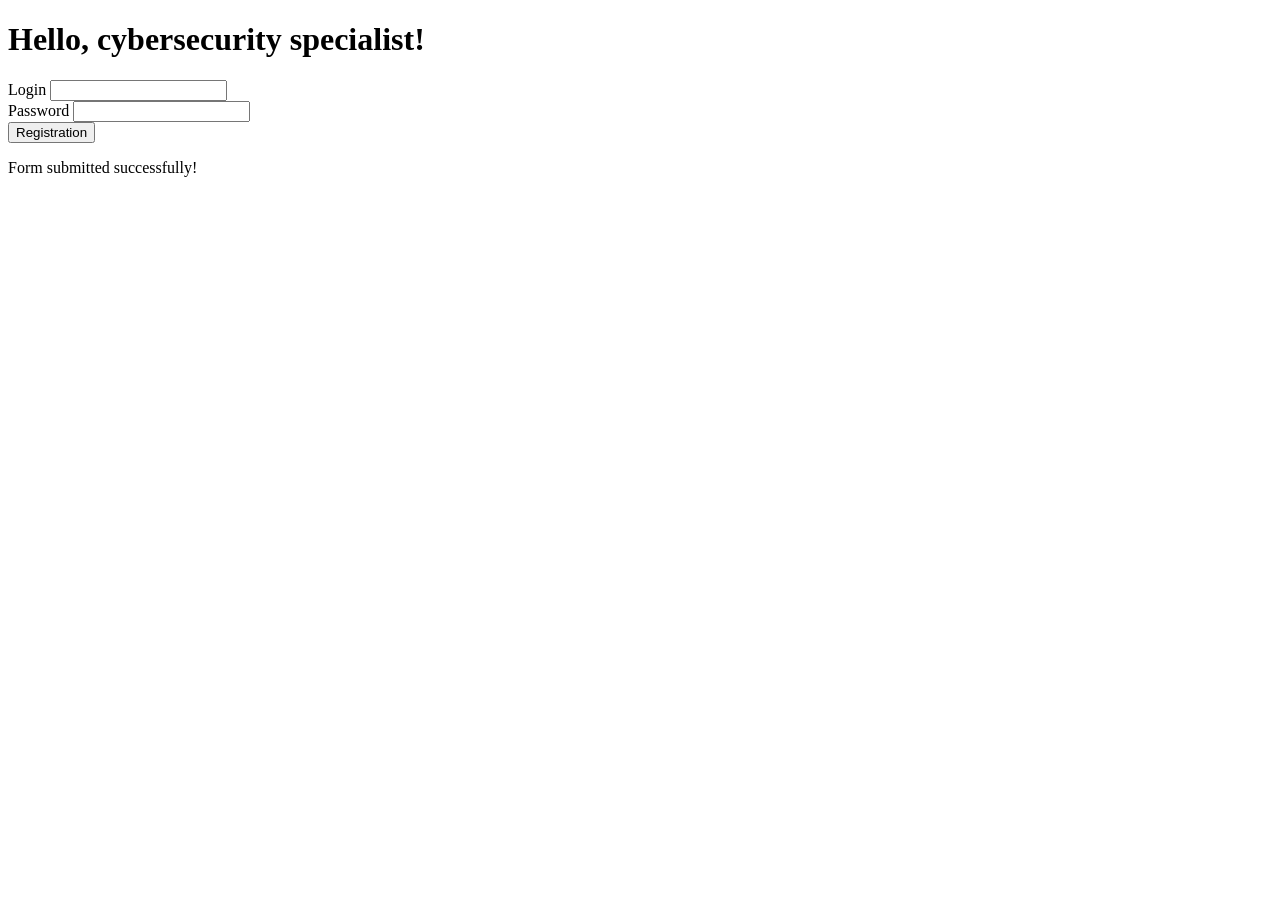
==== src/main/resources/templates/index.html @ 2740531c "Безопасная настройка БД, добавлен Spring Boot" ====
<!DOCTYPE html>
<html lang="ru">
<head>
  <meta charset="UTF-8">
  <meta name="viewport" content="width=device-width, initial-scale=1.0">
  <title>RootPath</title>
  <link rel="stylesheet" href="../css/style.css">
  <script src="../js/main.js" defer></script>
  <meta property="og:type" content="website">
</head>

<body>
    <header>
      <h1>Hello, cybersecurity specialist!</h1>
    </header>
    <main>
      <form action="general.html" method="post" class="form" id="MyForm">
        <div class="form__filed">
          <label class="form__label" for="login">Login</label>
          <input class="form__input" type ="text" id="login" name="login" required/>
        </div>

        <div>
          <label class="form__label" for="password">Password</label>
          <input class="form__input" type="password" id="password" name="password" required/>
        </div>
      
        <button class="form__button">Registration</button>
      </form>
    </main>
    <p id="message" class="message">Form submitted successfully!</p>
</body>
</html>
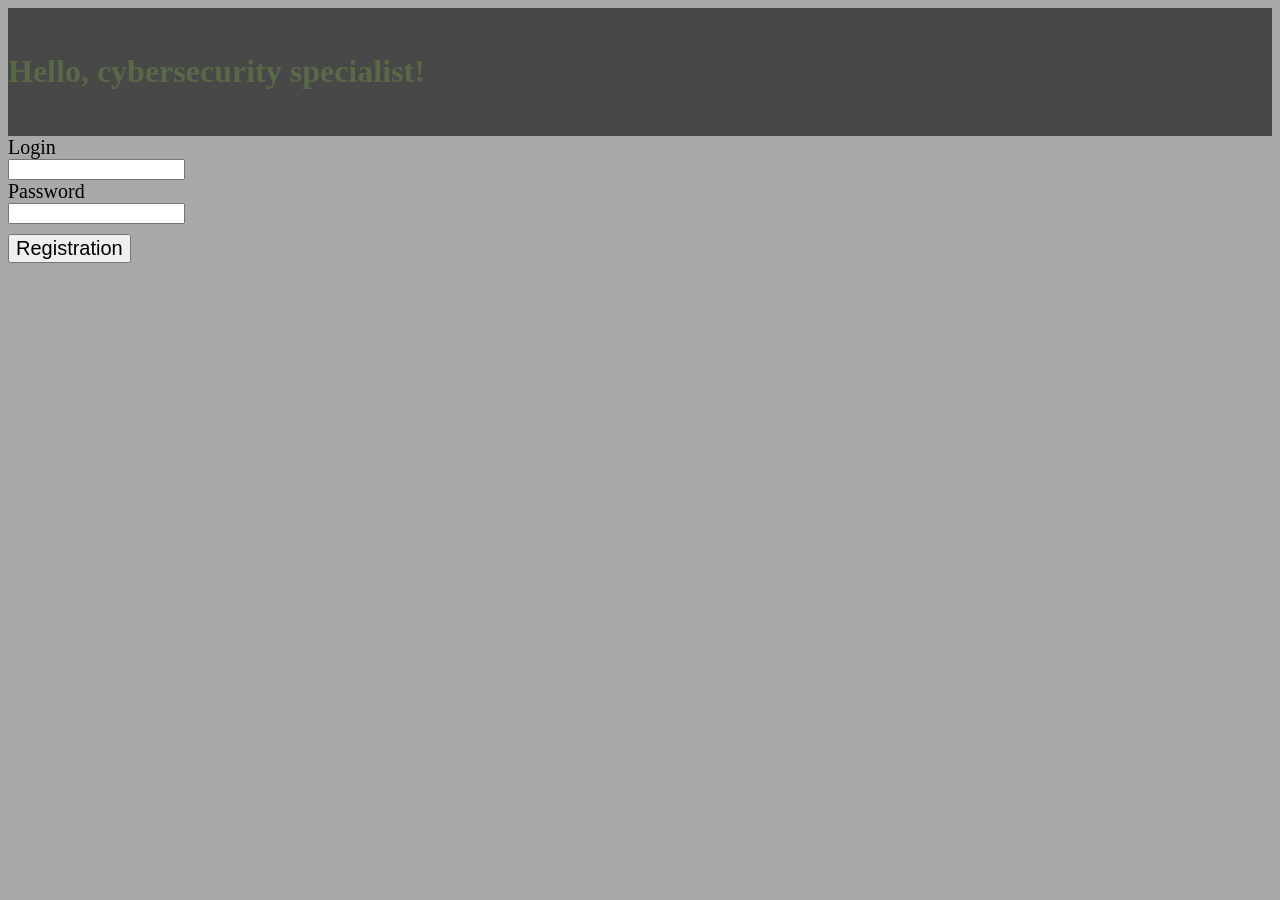
==== commit fedfe3cb: "Настроено безопасное чтение переменных из .env файла" ====
--- a/src/main/resources/templates/index.html
+++ b/src/main/resources/templates/index.html
@@ -4,8 +4,7 @@
   <meta charset="UTF-8">
   <meta name="viewport" content="width=device-width, initial-scale=1.0">
   <title>RootPath</title>
-  <link rel="stylesheet" href="../css/style.css">
-  <script src="../js/main.js" defer></script>
+  <link rel="stylesheet" href="../static/style.css">
   <meta property="og:type" content="website">
 </head>
 
@@ -14,7 +13,7 @@
       <h1>Hello, cybersecurity specialist!</h1>
     </header>
     <main>
-      <form action="general.html" method="post" class="form" id="MyForm">
+      <form action="/general.html" method="post" class="form" id="MyForm">
         <div class="form__filed">
           <label class="form__label" for="login">Login</label>
           <input class="form__input" type ="text" id="login" name="login" required/>
--- a/src/main/resources/static/style.css
+++ b/src/main/resources/static/style.css
@@ -0,0 +1,71 @@
+/* ===============================
+   Переменные
+   =============================== */
+:root{
+    --space: 20px;
+}
+
+/* ===============================
+   Стили шапки
+   =============================== */
+
+* {
+  box-sizing: border-box;
+}
+
+header {
+    width: 100%;
+    padding: 24px 0;
+    background-color: rgb(72, 72, 72);
+    top: 0;
+    position: sticky;
+
+
+}
+
+body {
+    background-color: darkgray;
+}
+
+h1 {
+    color:rgb(88, 104, 72);
+}
+
+/* ===============================
+   Стили формы
+   =============================== */
+
+
+.form{
+    font-size: var(--space);
+}
+
+.form_filed {
+    font-size: var(--space);
+}
+
+.form__label {
+    font-size: var(--space);
+    display: flex;
+    flex-direction: column;
+}
+
+.form__input {
+    display: flex;
+    flex-direction: column;
+}
+
+.form__button {
+    font-size: var(--space);
+    margin-top: 10px;
+}
+
+.message {
+    display: none;
+    font-size: var(--space);
+}
+
+.message--visible{
+    display: block;
+    font-size: var(--space);
+}
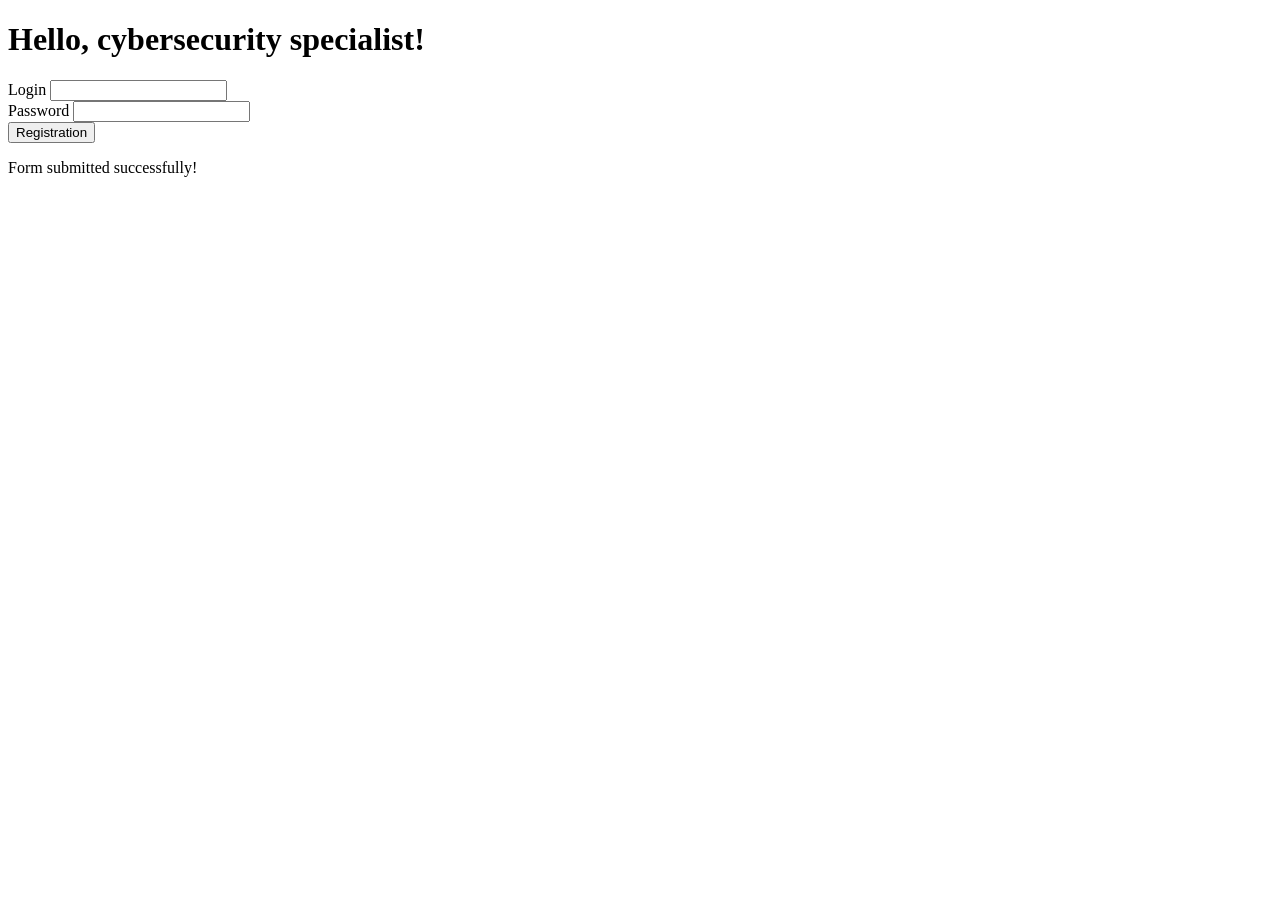
==== commit da1c5ab5: "Исправление багов с html и css" ====
--- a/src/main/resources/templates/index.html
+++ b/src/main/resources/templates/index.html
@@ -4,7 +4,7 @@
   <meta charset="UTF-8">
   <meta name="viewport" content="width=device-width, initial-scale=1.0">
   <title>RootPath</title>
-  <link rel="stylesheet" href="../static/style.css">
+  <link rel="stylesheet" th:href="@{/style.css}">
   <meta property="og:type" content="website">
 </head>
 
@@ -13,7 +13,7 @@
       <h1>Hello, cybersecurity specialist!</h1>
     </header>
     <main>
-      <form action="/general.html" method="post" class="form" id="MyForm">
+      <form action="/login" method="post" class="form" id="MyForm">
         <div class="form__filed">
           <label class="form__label" for="login">Login</label>
           <input class="form__input" type ="text" id="login" name="login" required/>
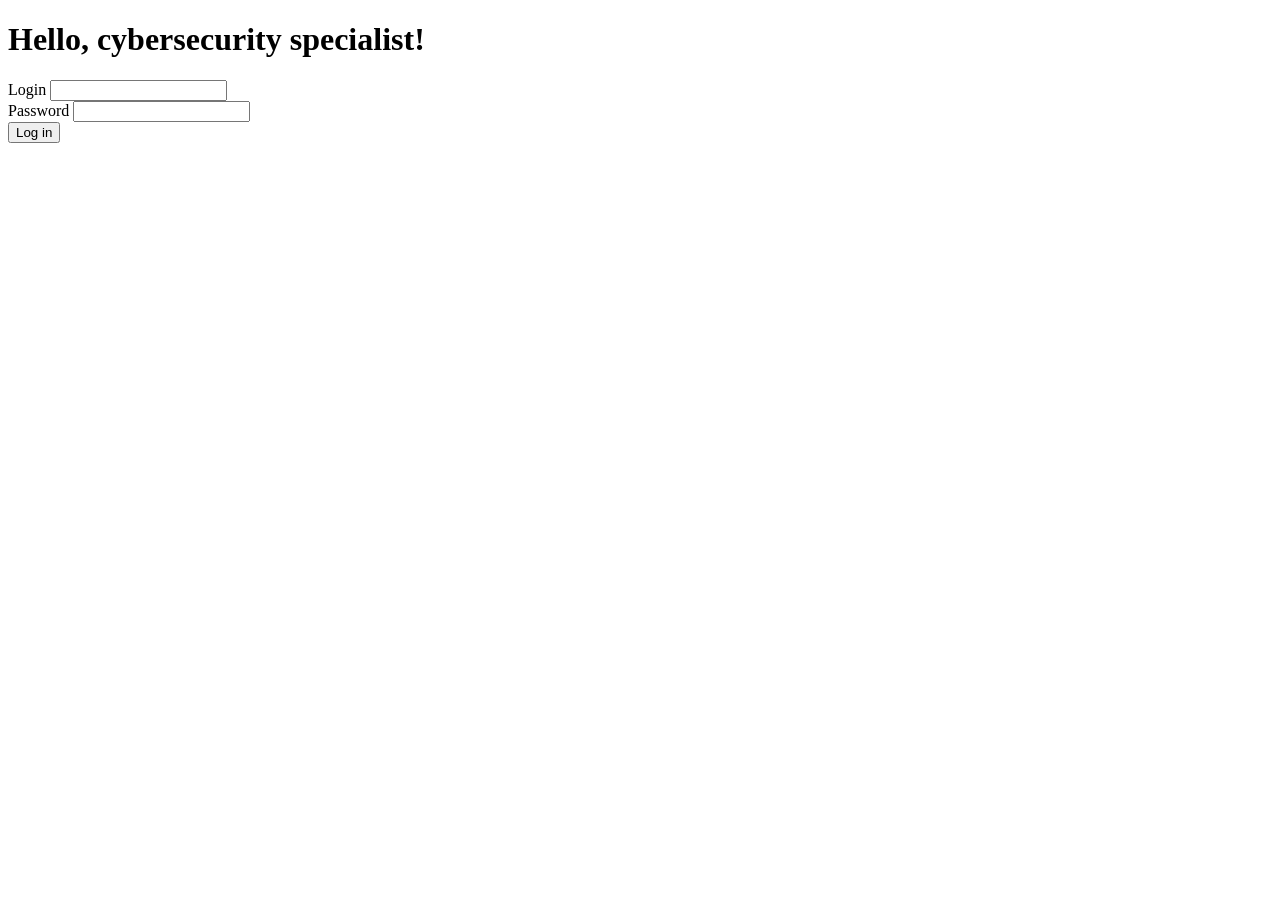
==== commit de840019: "Demo: SQL injection" ====
--- a/src/main/resources/templates/index.html
+++ b/src/main/resources/templates/index.html
@@ -3,7 +3,7 @@
 <head>
   <meta charset="UTF-8">
   <meta name="viewport" content="width=device-width, initial-scale=1.0">
-  <title>RootPath</title>
+  <title>Web-Cybersecurity</title>
   <link rel="stylesheet" th:href="@{/style.css}">
   <meta property="og:type" content="website">
 </head>
@@ -13,7 +13,7 @@
       <h1>Hello, cybersecurity specialist!</h1>
     </header>
     <main>
-      <form action="/login" method="post" class="form" id="MyForm">
+      <form action="/vulnerable-login" method="post" class="form" id="MyForm">
         <div class="form__filed">
           <label class="form__label" for="login">Login</label>
           <input class="form__input" type ="text" id="login" name="login" required/>
@@ -24,9 +24,8 @@
           <input class="form__input" type="password" id="password" name="password" required/>
         </div>
       
-        <button class="form__button">Registration</button>
+        <button class="form__button">Log in</button>
       </form>
     </main>
-    <p id="message" class="message">Form submitted successfully!</p>
 </body>
 </html>
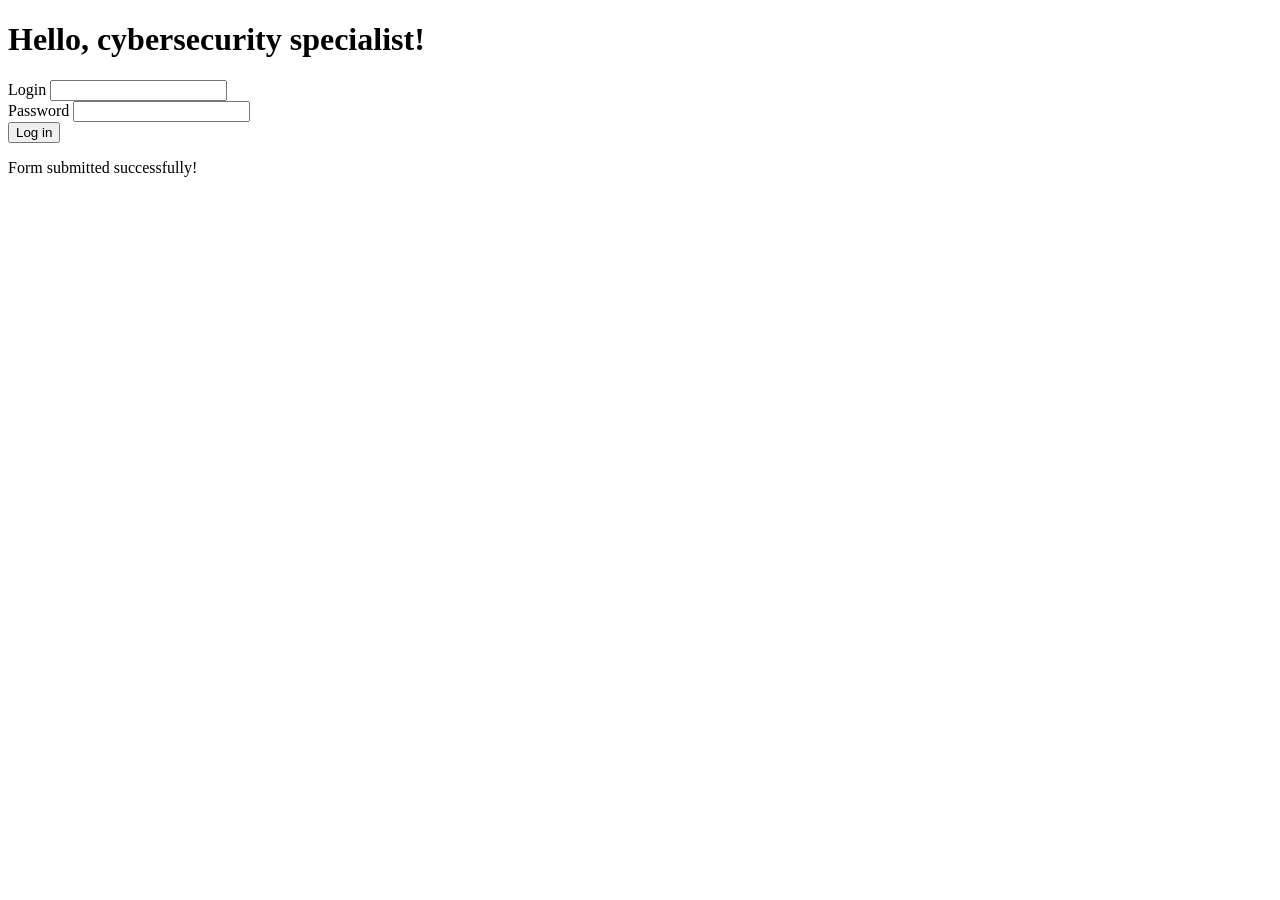
==== commit f539313b: "add: CWE-089" ====
--- a/src/main/resources/templates/index.html
+++ b/src/main/resources/templates/index.html
@@ -13,7 +13,7 @@
       <h1>Hello, cybersecurity specialist!</h1>
     </header>
     <main>
-      <form action="/vulnerable-login" method="post" class="form" id="MyForm">
+      <form action="/login" method="post" class="form" id="MyForm">
         <div class="form__filed">
           <label class="form__label" for="login">Login</label>
           <input class="form__input" type ="text" id="login" name="login" required/>
@@ -27,5 +27,6 @@
         <button class="form__button">Log in</button>
       </form>
     </main>
+    <p id="message" class="message">Form submitted successfully!</p>
 </body>
 </html>
